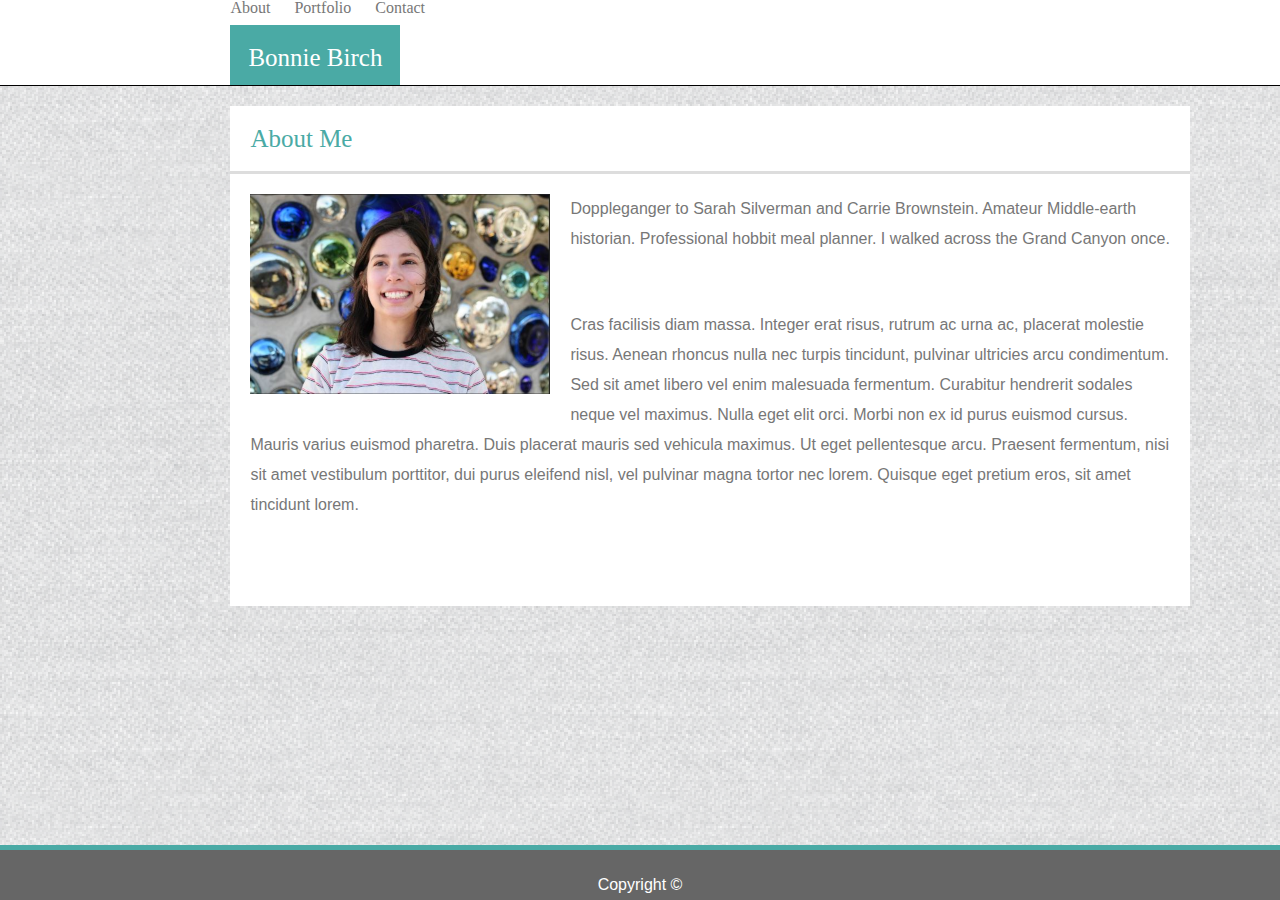
==== index.html @ 9d77efeb "Adding files" ====
<!DOCTYPE html>
<html lang="en-us">
    <head>
        <link rel="shortcut icon" href="assets/images/favicon.ico" type="image/x-icon">
        <link rel="stylesheet" href="assets/css/reset.css">
        <link rel="stylesheet" href="assets/css/style.css">
        <title>Bones - About</title>
    </head>

    <body>
        <div class="heading">
            <div class="together">
                <div class="logo">
                    <h1 id="name">Bonnie Birch</h1>
                </div>
                <div class="buttons">
                    <a href="index.html" id="about">About</a>
                    <a href="portfolio.html" id="portfolio">Portfolio</a>
                    <a href="contact.html" id="contact">Contact</a>
                </div>
            </div>
        </div>
        <div class="about-me">
            <h1 id="me">About Me</h1>
            <div id="prof1"></div>
            <!--<img class="prof1" src="assets/images/profPic.jpg" alt="Bonnie smiles while looking off to the side">-->
            <p id="p1">Doppleganger to <a href = "http://celebmafia.com/wp-content/uploads/2017/10/sarah-silverman-i-love-you-america-with-sarah-silverman-premiere-in-los-angeles-3.jpg" target = "_blank">Sarah Silverman</a> and <a href = "http://www.trbimg.com/img-5578c0d1/turbine/la-et-st-carrie-brownstein-portlandia-emmys-20150610" target = "_blank"><b>Carrie Brownstein</b></a>. Amateur Middle-earth historian. Professional hobbit meal planner. I walked across the Grand Canyon once.</p>
            <br>
            <p id="p2">Cras facilisis diam massa. Integer erat risus, rutrum ac urna ac, placerat molestie risus. Aenean rhoncus nulla nec turpis tincidunt, pulvinar ultricies arcu condimentum. Sed sit amet libero vel enim malesuada fermentum. Curabitur hendrerit sodales neque vel maximus. Nulla eget elit orci. Morbi non ex id purus euismod cursus. Mauris varius euismod pharetra. Duis placerat mauris sed vehicula maximus. Ut eget pellentesque arcu. Praesent fermentum, nisi sit amet vestibulum porttitor, dui purus eleifend nisl, vel pulvinar magna tortor nec lorem. Quisque eget pretium eros, sit amet tincidunt lorem.</p>

        </div>
        <div class="footer">
            <p class="p3">Copyright ©</p>
        </div>
    </body>
</html>
---- assets/css/style.css ----
/*~~~~~~~~~~~~~~~~~~~~~~  Header - All pages  ~~~~~~~~~~~~~~~~~~~~~*/

body {
    background-image: url(../images/45degreee_fabric_@2X.png)
}

.heading{
    position: relative;
    background-color: #ffffff;
    border-color: #cccccc;
    border-bottom: thin solid;
    height: 85px;
}

.together{
    position: relative;
    width: 960px;
    height: 85px;
    left: 18%;
}

.logo{ 
    position: absolute;
    background-color: #4aaaa5;
    font-family: 'Georgia', Times, "Times New Roman", serif;
    color: #fff;
    width: 170px;
    height: 60px;
    bottom: 0px;
    left: 0;
    line-height: 65px;
    text-align: center;
    font-size: 25px;
}

.btn-group{
    position: absolute;
    top: 60%;
    font-family: 'Arial', 'Helvetica Neue', Helvetica, sans-serif;
    right: 0;
}

a{
    color: #777777;
    text-decoration: none;
}

#about{
    margin-right: 20px;
}

#portfolio{
    margin-right: 20px;
}




/*~~~~~~~~~~~~~~~~~~~~~~~~~~  About Me  ~~~~~~~~~~~~~~~~~~~~~~~~~~~*/

.about-me{
    position: relative;
    width: 960px;
    height: 500px;
    background-color: #ffffff;
    left: 18%;
    top: 20px;  
}

#me{
    color: #4aaaa5;
    font-family: 'Georgia', Times, "Times New Roman", serif;
    font-size: 25px;
    padding: 20px;
    border-bottom: medium solid #dddddd;
}

#prof1{
    background-image: url("../images/profPic.png");
    float: left;
    width: 300px;
    height: 200px;
    margin: 20px;
}

#prof1:hover{
    background-image: url('../images/lionPic.jpg');
}

p {
    color: #777777; 
    font-family: 'Arial', 'Helvetica Neue', Helvetica, sans-serif;
    line-height: 30px;
    margin: 20px;
}




/*~~~~~~~~~~~~~~~~~~~~~~~~~ Portfolio ~~~~~~~~~~~~~~~~~~~~~~~~~~~~*/

.portfolio{
    position: relative;
    width: 960px;
    height: 800px;
    background-color: #ffffff;
    left: 18%;
    top: 20px;
}

#h1port{
    color: #4aaaa5;
    font-family: 'Georgia', Times, "Times New Roman", serif;
    font-size: 25px;
    padding: 20px;
    border-bottom: medium solid #dddddd;
}

.pics{
    position: relative;
    width: 960px;
    height: 800px;
}
.middleEarth{
    position: relative;
    margin:40px 20px;
}

.fiveOClock{
   position: relative;
   margin: 40px 20px; 
   left: 315px;
   bottom: 335px;
}

.plant{
    position: relative;
    margin:40px 20px;
    bottom: 450px;
}

.disposable{
    position: relative;
    margin:40px 20px;
    left: 315px;
    bottom: 785px;
}

.squirrel{
    position: relative;
    margin:40px 20px;
    bottom: 900px;  
}

img{
    width: 280px;
    height: 187px;
    overflow: hidden;
}

.title{
    position: relative;
    width: 280px;
    height: 50px;
    background-color: #4aaaa5;
    color: #fff;
    line-height: 45px;
    font-family: 'Georgia', Times, "Times New Roman", serif;
    bottom: 60px;
    text-align: center;
}
 



/*~~~~~~~~~~~~~~~~~~~~~~~~~~~~  Contact ~~~~~~~~~~~~~~~~~~~~~~~~~~~*/

.contact{
    position: relative;
    width: 960px;
    height: 500px;
    background-color: #ffffff;
    left: 18%;
    top: 20px;  
}

#formHeader{
    color: #4aaaa5;
    font-family: 'Georgia', Times, "Times New Roman", serif;
    font-size: 25px;
    padding: 20px;
    border-bottom: medium solid #dddddd;
}

.form{
    padding: 20px;
    color: #777777; 
    font-family: 'Arial', 'Helvetica Neue', Helvetica, sans-serif;
}

label{
    padding-bottom: 40px;
}

.form{
    width: 100%;
    padding: 8px 20px;
    margin: 8px 0;
    box-sizing: border-box;
}

textarea{
    width: 100%;
    height: 200px;
    margin: 8px 0;
}

.submit{
    background-color: #4aaaa5;
    color: #ffffff;
    width: 80px;
    height: 30px;
    border: none;
    
}

/*~~~~~~~~~~~~~~~~~~~~ Footer - Every Page ~~~~~~~~~~~~~~~~~~~~*/

.footer{
    position: fixed;
    height: 50px;
    width: 100%;
    background-color: #666666;
    border-top: thick solid #4aaaa5;
    bottom: 0;
}

.p3{
    position: relative;
    text-align: center;
    color: #ffffff;
    
}


/*~~~~~~~~~~~~~~~~~~~~~~ Media Queries ~~~~~~~~~~~~~~~~~~~~~~~~*/
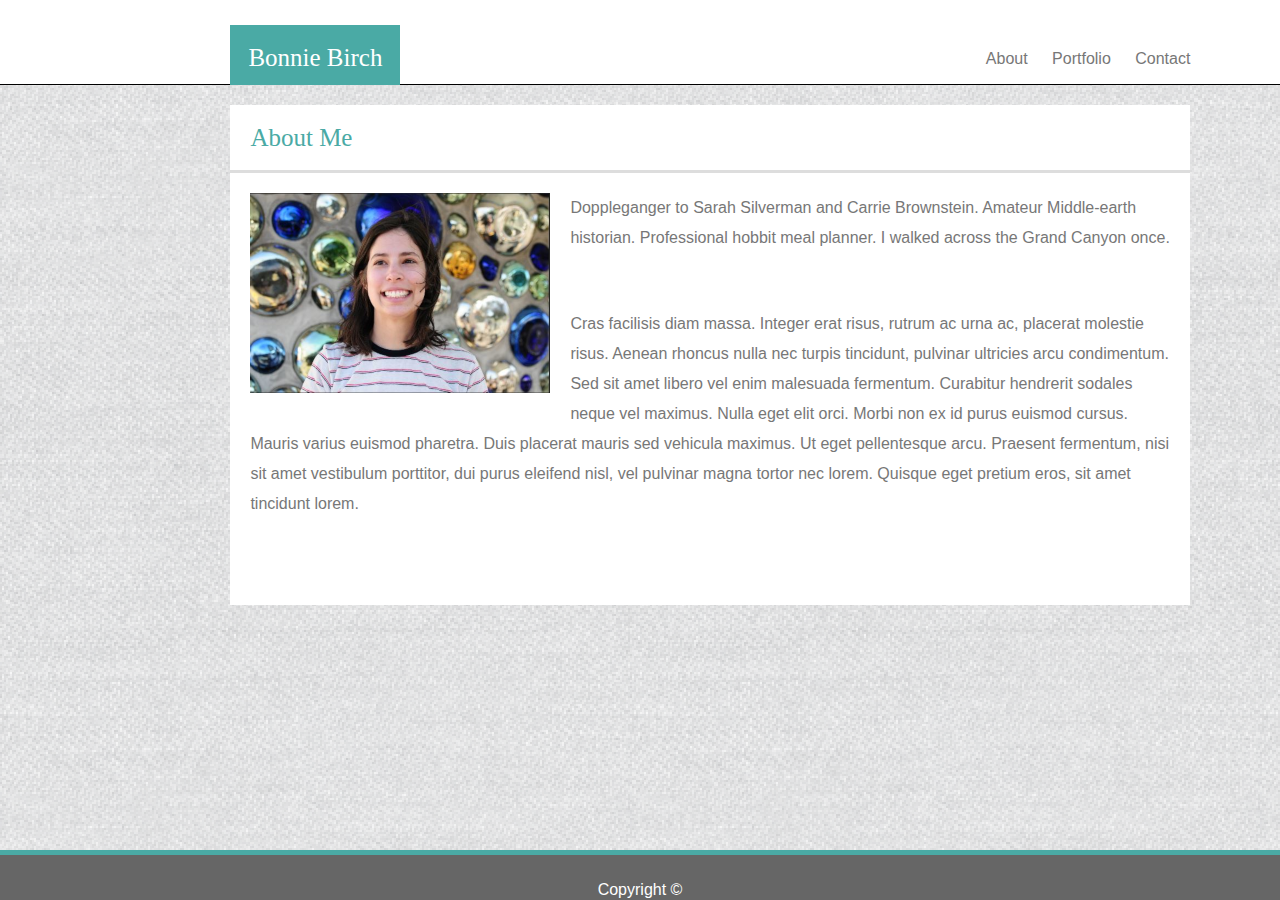
==== commit 601623bf: "768 media" ====
--- a/index.html
+++ b/index.html
@@ -1,6 +1,8 @@
 <!DOCTYPE html>
 <html lang="en-us">
     <head>
+        <meta name="viewport" content="width=device-width, initial-scale+1">
+        
         <link rel="shortcut icon" href="assets/images/favicon.ico" type="image/x-icon">
         <link rel="stylesheet" href="assets/css/reset.css">
         <link rel="stylesheet" href="assets/css/style.css">
--- a/assets/css/style.css
+++ b/assets/css/style.css
@@ -1,7 +1,11 @@
 /*~~~~~~~~~~~~~~~~~~~~~~  Header - All pages  ~~~~~~~~~~~~~~~~~~~~~*/
 
 body {
-    background-image: url(../images/45degreee_fabric_@2X.png)
+    background-image: url(../images/45degreee_fabric_@2X.png);
+}
+
+* {
+    box-sizing: border-box;
 }
 
 .heading{
@@ -33,7 +37,7 @@
     font-size: 25px;
 }
 
-.btn-group{
+.buttons{
     position: absolute;
     top: 60%;
     font-family: 'Arial', 'Helvetica Neue', Helvetica, sans-serif;
@@ -116,11 +120,7 @@
     border-bottom: medium solid #dddddd;
 }
 
-.pics{
-    position: relative;
-    width: 960px;
-    height: 800px;
-}
+
 .middleEarth{
     position: relative;
     margin:40px 20px;
@@ -242,5 +242,49 @@
     
 }
 
-
-/*~~~~~~~~~~~~~~~~~~~~~~ Media Queries ~~~~~~~~~~~~~~~~~~~~~~~~*/+@media screen and (max-width:768px){
+
+  .heading{
+      height: 70px;
+  }  
+
+  .together{
+      position: absolute;
+      width: 100%;
+      height: 70px;
+      left: 0;
+  }
+
+  .logo{
+      position: absolute;
+      width: 165px;
+      height: 70px;
+      font-size: 25px;
+      line-height: 65px;
+      left: 10px;
+  }
+
+  .buttons{
+      position: absolute;
+      right: 20px; 
+      top: 40%
+  }
+
+  .about-me{
+      width: 720px;
+      height: 510px;
+      left: 19px;
+  }
+
+  .portfolio{
+      position: relative;
+      width: 720px;
+      left: 13px;
+  }
+
+  .contact{
+      position: relative;
+      width: 720px;
+      left: 18px;
+  }
+}